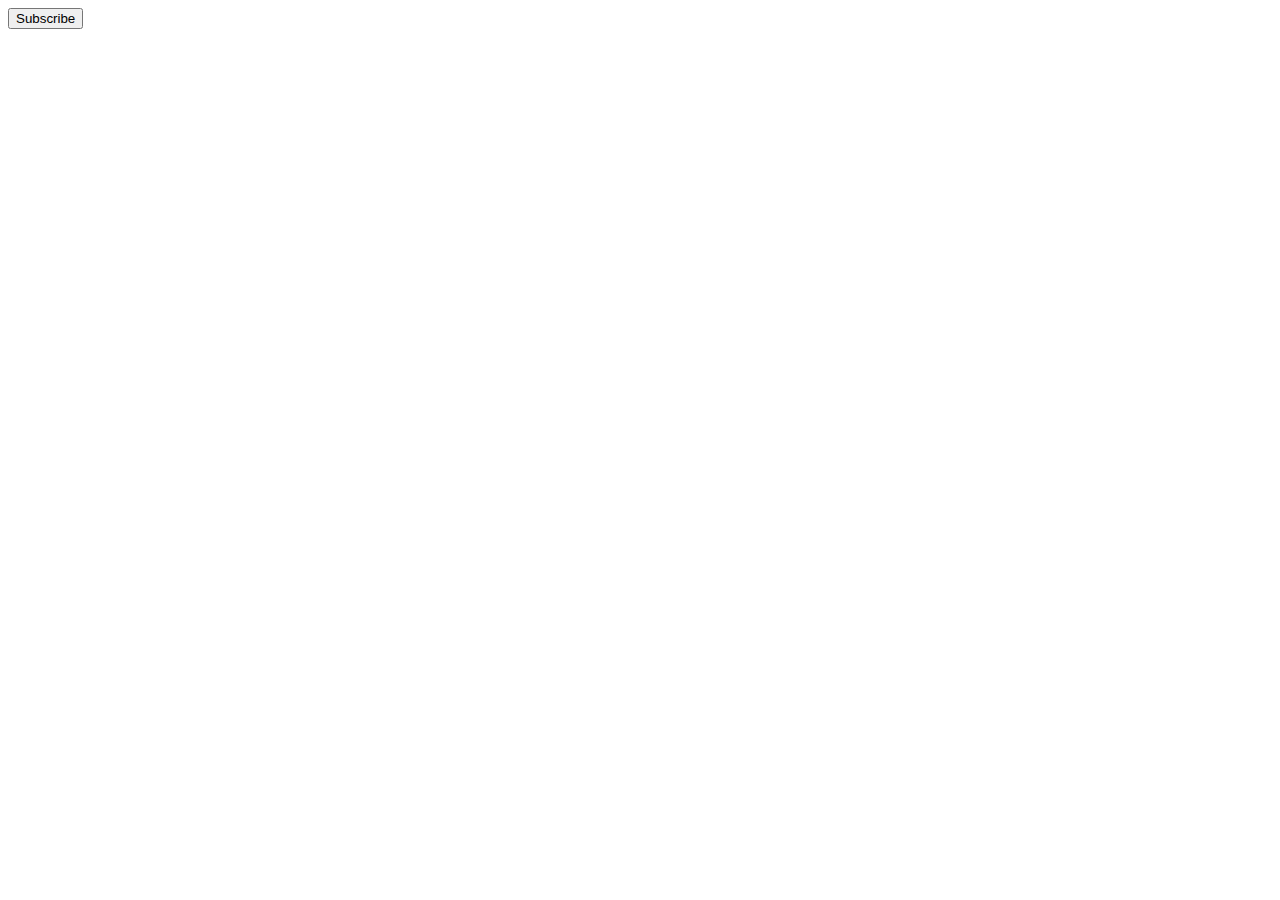
==== index.html @ 91bc3fa5 "first commit" ====
<!DOCTYPE html>
<html lang="en">
<head>
  <meta charset="UTF-8">
  <meta name="viewport" content="width=device-width, initial-scale=1.0">
  <link rel="stylesheet" href="css folder/first.css">
  <title>Index</title>
</head>
<body>
  <button class="subscribe-button">Subscribe</button>
</body>

</html>
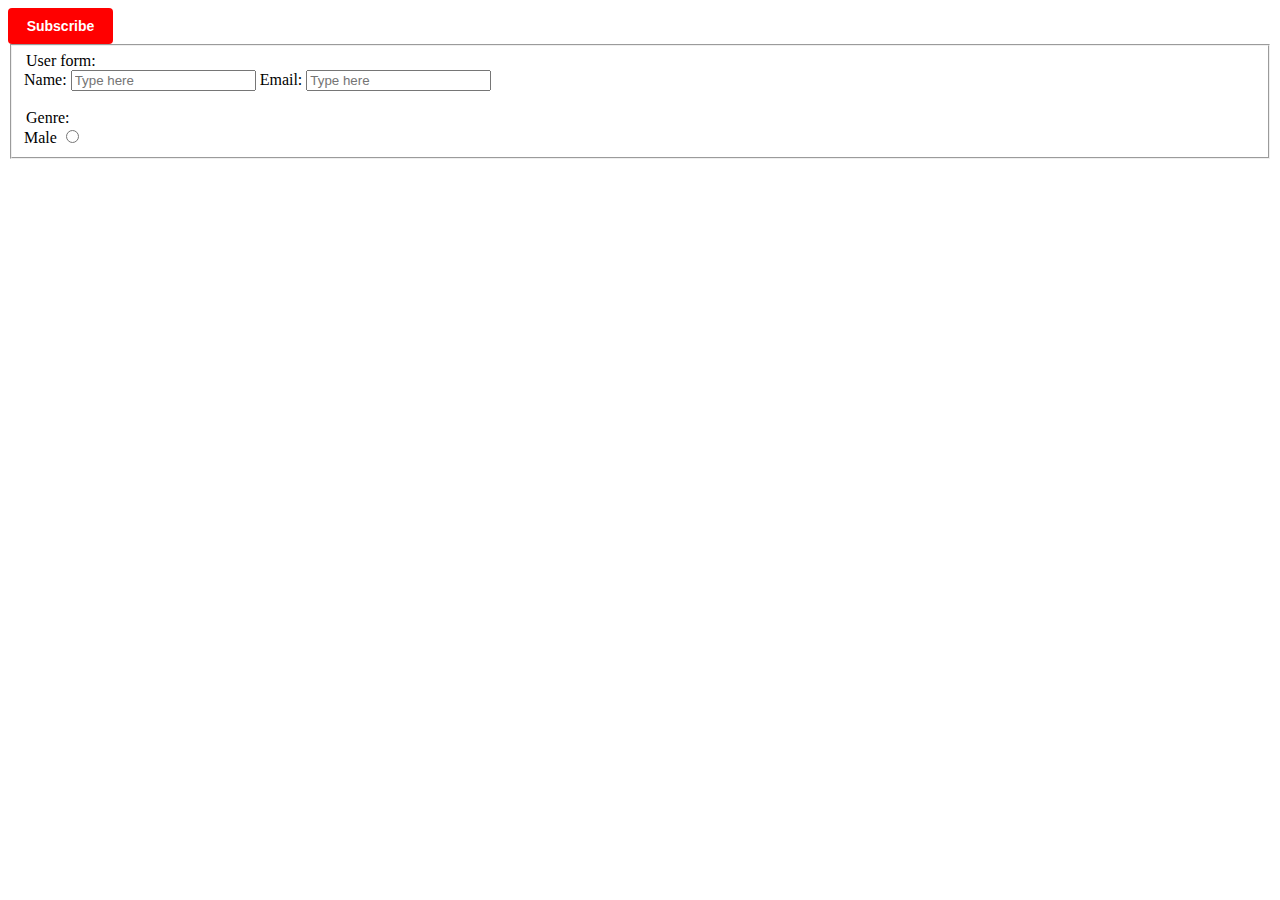
==== commit e7412579: "form" ====
--- a/index.html
+++ b/index.html
@@ -7,7 +7,27 @@
   <title>Index</title>
 </head>
 <body>
-  <button class="subscribe-button">Subscribe</button>
+  <a href="#" target="_blank">
+    <button class="subscribe-button">Subscribe</button>
+  </a>
+  <fieldset class="fform">
+    <form>
+      <legend>User form:</legend>
+      <label>Name:</label>
+      <input type="text" placeholder="Type here">
+      <label>Email:</label>
+      <input type="text" placeholder="Type here">
+
+      <br><br>
+
+      <div>
+        <legend>Genre:</legend>
+        <label>Male</label>
+        <input type="radio" id="male" value="1">
+      </div>
+    </form>
+  </fieldset>
+
 </body>
 
 </html>--- a/css folder/first.css
+++ b/css folder/first.css
@@ -0,0 +1,19 @@
+.subscribe-button {
+  background-color: red;
+  color: white;
+  height: 36px;
+  width: 105px;
+  font-size: 14px;
+  font-weight: bold;
+  border-radius: 4px;
+  border: none;
+  cursor: pointer;
+}
+
+.subscribe-button:hover {
+  background-color: black;
+}
+
+.subscribe-button:active {
+  background-color: blue;
+}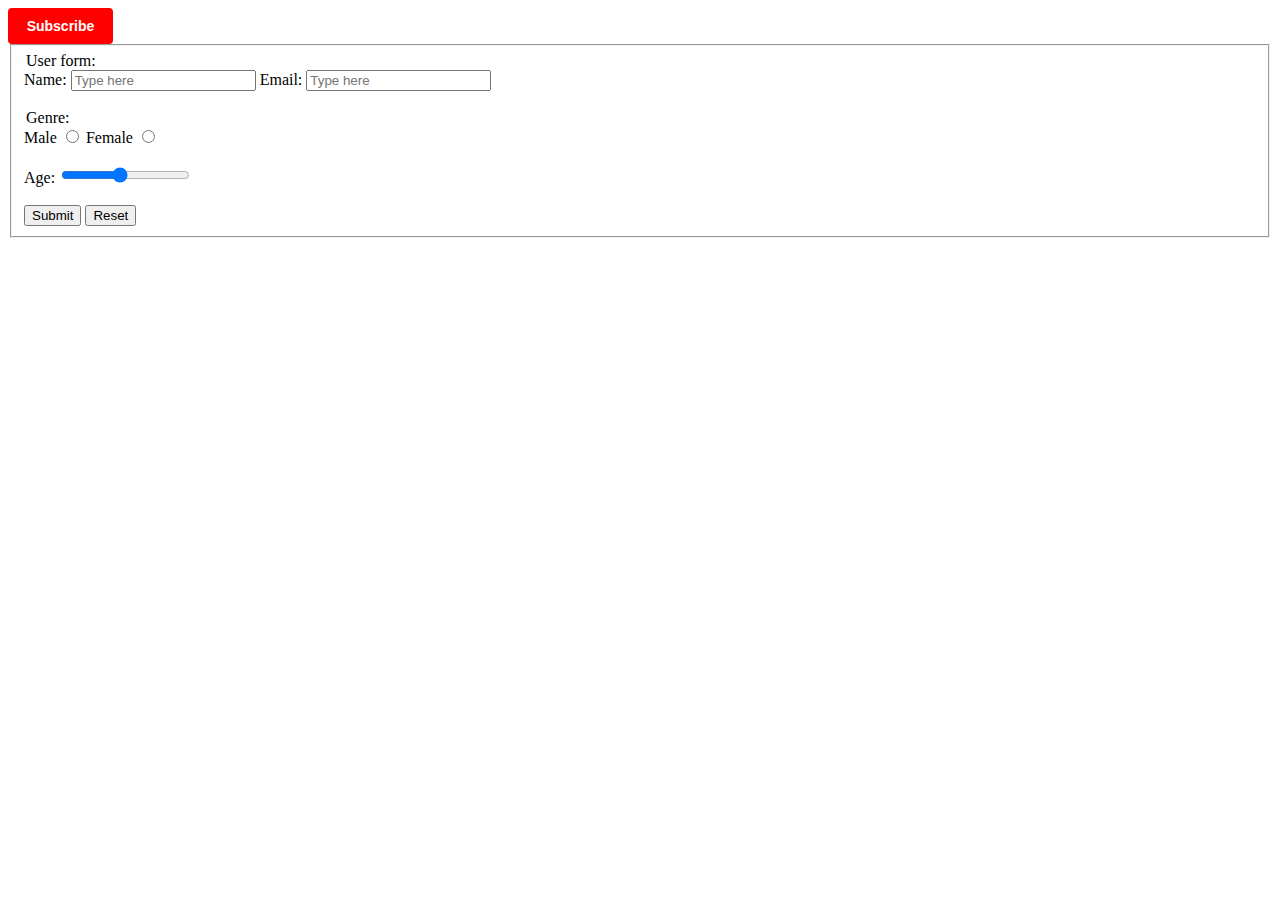
==== commit a1939198: "tabnine test" ====
--- a/index.html
+++ b/index.html
@@ -24,7 +24,19 @@
         <legend>Genre:</legend>
         <label>Male</label>
         <input type="radio" id="male" value="1">
+        <label>Female</label>
+        <input type="radio" id="female" value="2">
+
+        <br><br>
+
+        <label>Age:</label>
+        <input type="range" min="0" max="100" step="15">
+        <output id="age"></output>
+
+        <br><br>
       </div>
+      <button type="submit">Submit</button>
+      <button type="reset">Reset</button>
     </form>
   </fieldset>
 
